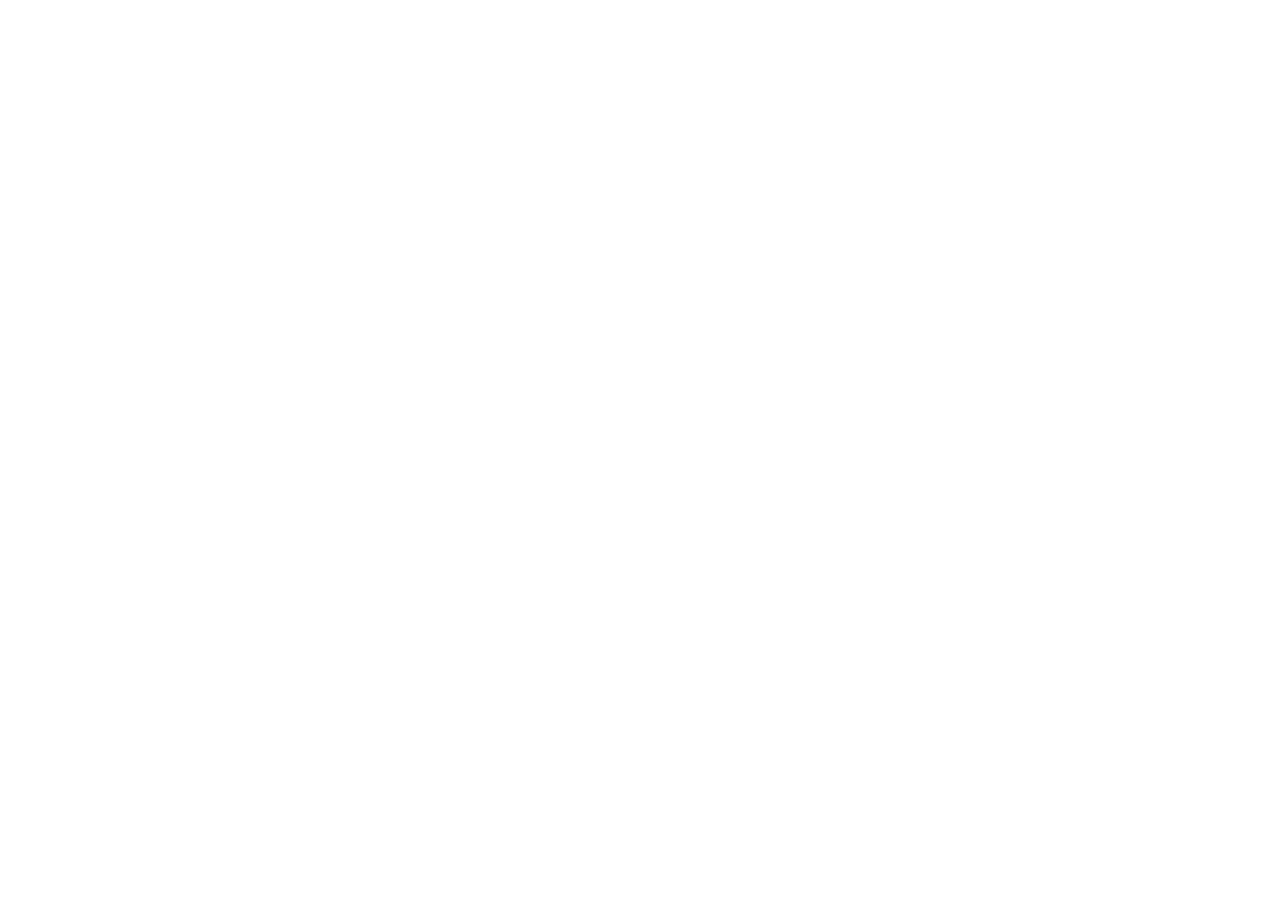
==== index.html @ 527576e9 "creat main files to start project and creat global rules" ====
<!DOCTYPE html>
<html lang="en">
<head>
    <meta charset="UTF-8">
    <meta name="viewport" content="width=device-width, initial-scale=1.0">
    <!-- Google Fonts -->
    <link rel="preconnect" href="https://fonts.googleapis.com">
    <link rel="preconnect" href="https://fonts.gstatic.com" crossorigin>
    <link href="https://fonts.googleapis.com/css2?family=Nunito+Sans:ital,opsz,wdth,wght,YTLC@0,6..12,75..125,200..1000,440..540;1,6..12,75..125,200..1000,440..540&display=swap" rel="stylesheet">
    <!-- Main Css Files -->
    <link rel="stylesheet" href="./css/style.css">
    <!-- Render All Elements -->
    <link rel="stylesheet" href="./css/normalize.css">
    <!-- Font Awesome -->
    <link rel="stylesheet" href="./css/all.min.css">
    <title>Rest-Countries-Api</title>
</head>
<body>
    <script src="./main.js"></script>
</body>
</html>
---- css/style.css ----
/* Start Variables */
:root {
--Dark-Blue: hsl(209, 23%, 22%);
--Very-Dark-Blue: hsl(207, 26%, 17%);
--Very-Dark-Blue: hsl(200, 15%, 8%);
--Dark-Gray: hsl(0, 0%, 52%);
--Very-Light-Gray: hsl(0, 0%, 98%);
--White: hsl(0, 0%, 100%);
}
/* Start Variables */
/* Start Global Rules */
* {
    box-sizing: border-box;
    margin: 0;
    padding: 0;
}
html {
    scroll-behavior: smooth;
}
body {
    font-family: "Nunito Sans", serif;
}
ul {
    list-style: none;
}
.container {
    padding-left: 15px;
    padding-right: 15px;
    margin-left: auto;
    margin-right: auto;
}
/* Small */
@media (min-width: 768px) {
    .container {
        width: 750px;
    }
}
/* Medium */
@media (min-width: 992px) {
    .container {
        width: 970px;
    }
}
/* Large */
@media (min-width: 1200px) {
    .container {
        width: 1170px;
    }
}
/* End Global Rules */
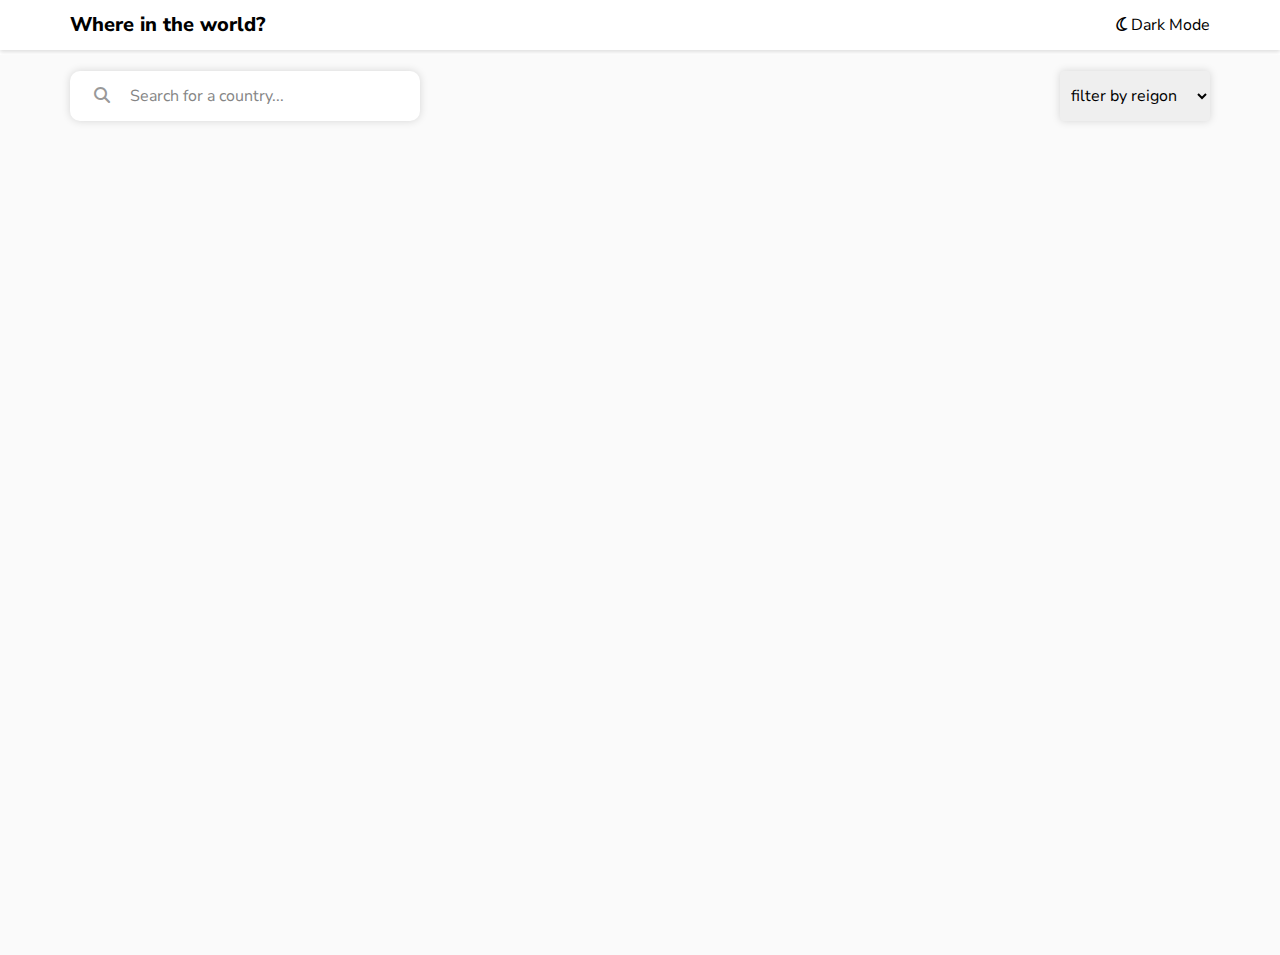
==== commit f1ecfe3b: "finish heading and input search and filter by html css" ====
--- a/index.html
+++ b/index.html
@@ -16,6 +16,34 @@
     <title>Rest-Countries-Api</title>
 </head>
 <body>
+    <div class="header">
+        <div class="container">
+          <h1>Where in the world?</h1>
+        <div class="icon">
+            <i class="fa-light fa-moon">
+            </i>
+            <span>Dark Mode</span>
+        </div>
+        </div>
+    </div>
+    <div class="section">
+        <div class="container">
+            <div class="info">
+                <div class="search">
+                <i class="fa-solid fa-magnifying-glass"></i>
+                <input type="text" name="" id="" placeholder="Search for a country...">
+            </div>
+            <select class="filter">
+                <option value="filter by reigon">filter by reigon</option>
+                <option value="Asia">Asia</option>
+                <option value="Ameirca">Ameirca</option>
+                <option value="Africa">Africa</option>
+                <option value="Europe">Europe</option>
+                <option value="oceania">oceania</option>
+            </select>
+        </div>
+        </div>
+    </div>
     <script src="./main.js"></script>
 </body>
 </html>--- a/css/style.css
+++ b/css/style.css
@@ -47,4 +47,83 @@
         width: 1170px;
     }
 }
-/* End Global Rules */+/* End Global Rules */
+/* Start Header */
+.header {
+    box-shadow: 0px 2px 4px 0px hsl(0deg 0% 52% / 27%);
+}
+.header .container {
+    display: flex;
+    align-items: center;
+    justify-content: space-between;
+}
+.header .container h1 {
+    font-size: 20px;
+    font-weight: 800;
+}
+.header .container .icon {
+    cursor: pointer;
+}
+.header .container .icon i {
+    font-family: "Font Awesome 6 Free";
+}
+/* End Header */
+/* Start Section */
+.section {
+    margin-top: 5px;
+    background-color: var(--Very-Light-Gray);
+    height: 100vh;
+}
+.section .container .info {
+    display: flex;
+    justify-content: space-between;
+    padding-top: 16px;
+    padding-bottom: 48px;
+}
+@media (max-width:768px) {
+   .section .container .info {
+    flex-direction: column;
+    gap: 35px;
+   }
+}
+.section .info .search {
+    max-width: 400px;
+    box-shadow: 0 0 8px 0px rgb(0, 0, 0,0.15);
+    border-radius: 10px;
+    padding-left: 24px;
+    background-color: white;
+    width: 350px;
+    color: #999;
+}
+@media (max-width:768px) {
+    .section .container .info .search {
+     width: 100%;
+    }
+ }
+.section .search input {
+    border: none;
+    outline: none;
+    padding: 16px;
+}
+.section .search input::placeholder {
+    color: var(--Dark-Gray);
+}
+.section .info .filter {
+    position: relative;
+    width: 150px;
+    padding: 7px;
+    border: none;
+    outline: none;
+    border-radius: 4px;
+    -webkit-border-radius: 4px;
+    -moz-border-radius: 4px;
+    -ms-border-radius: 4px;
+    -o-border-radius: 4px;
+    box-shadow: 0 0 8px 0px rgb(0, 0, 0,0.15);
+}
+@media (max-width:768px) {
+    .section .container .filter {
+     width: 200px;
+    }
+ }
+/* End Section */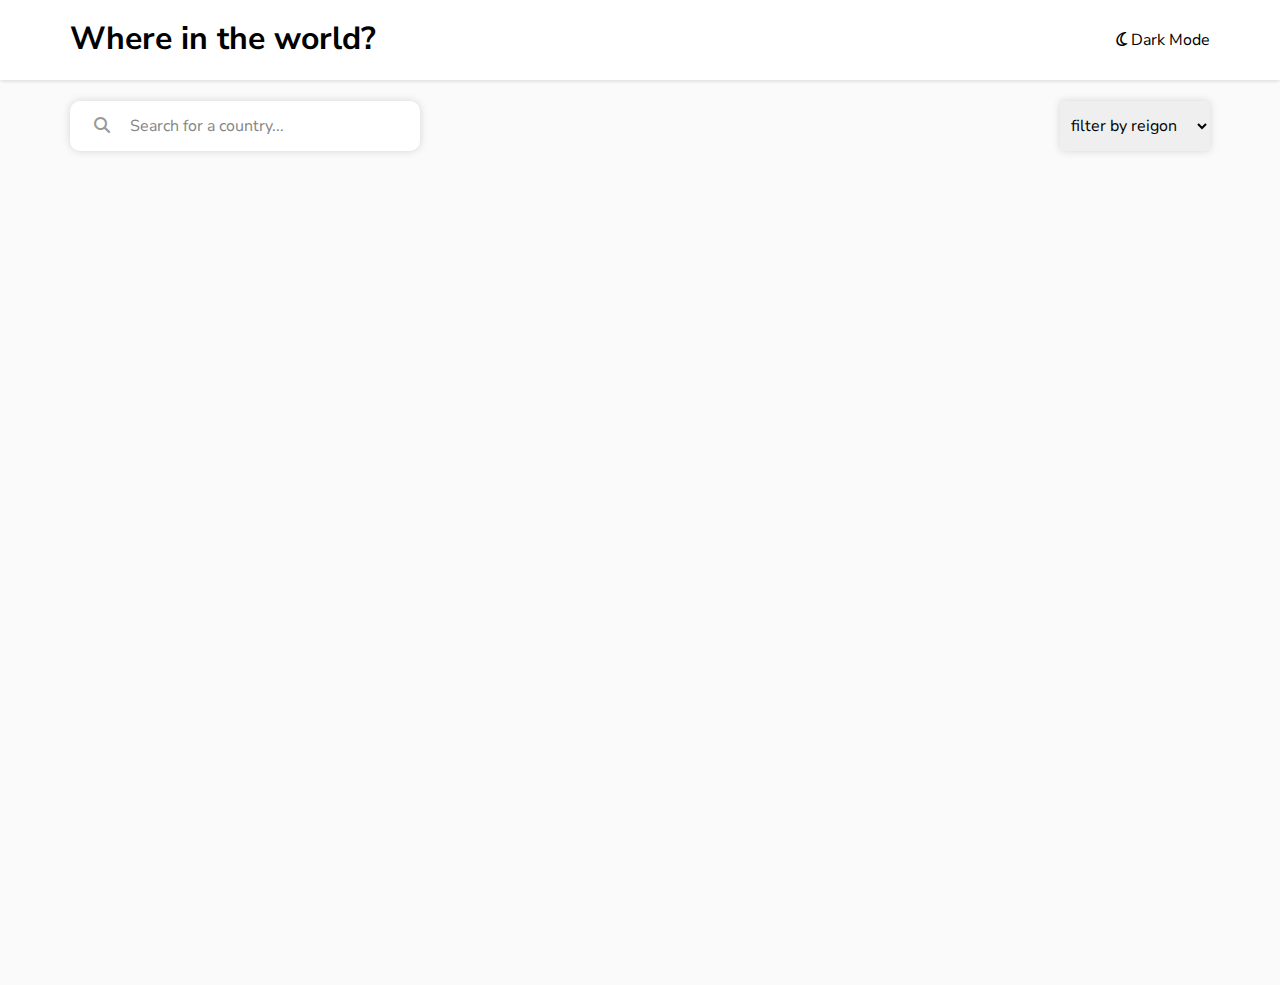
==== commit 50552d95: "add conuntries to the page using js" ====
--- a/index.html
+++ b/index.html
@@ -42,6 +42,8 @@
                 <option value="oceania">oceania</option>
             </select>
         </div>
+        <div class="countries">
+        </div>
         </div>
     </div>
     <script src="./main.js"></script>
--- a/css/style.css
+++ b/css/style.css
@@ -22,6 +22,9 @@
 }
 ul {
     list-style: none;
+}
+a {
+    text-decoration: none;
 }
 .container {
     padding-left: 15px;
@@ -57,9 +60,10 @@
     align-items: center;
     justify-content: space-between;
 }
-.header .container h1 {
+.header .container h3 {
     font-size: 20px;
     font-weight: 800;
+    cursor: pointer;
 }
 .header .container .icon {
     cursor: pointer;
@@ -126,4 +130,51 @@
      width: 200px;
     }
  }
+ .countries {
+   display: grid;
+   grid-template-columns: repeat(auto-fill, minmax(250px, 1fr));
+   gap: 30px;
+}
+.countries .country {
+    border-radius: 8px;
+    background-color: var(--White);
+    overflow: hidden;
+    padding-bottom: 24px;
+    box-shadow: 0 0 8px 0px rgba(0, 0, 0, 0.2);
+    transition: 0.5s;
+    -webkit-transition: 0.5s;
+    -moz-transition: 0.5s;
+    -ms-transition: 0.5s;
+    -o-transition: 0.2s;
+    cursor: pointer;
+}
+ .country:hover {
+    transform: scale(1.03);
+    box-shadow: 0 0 16px 0px rgba(0, 0, 0, 0.2);
+}
+.card-text {
+    padding: 0 20px;
+}
+.card-text h3 {
+    padding-bottom: 10px;
+    padding-top: 10px;
+    font-size: 24px;
+    color: black;
+}
+.card-text p {
+    padding: 5px;
+    color: black;
+}
+.card-text p span {
+    font-size: 14px;
+    color: var(--Dark-Gray);
+}
+.card-text b {
+    font-size: 16px;
+} 
+ .countries .country img {
+    max-width: 100%;
+    height: 300px;
+    object-fit: cover;
+ }
 /* End Section */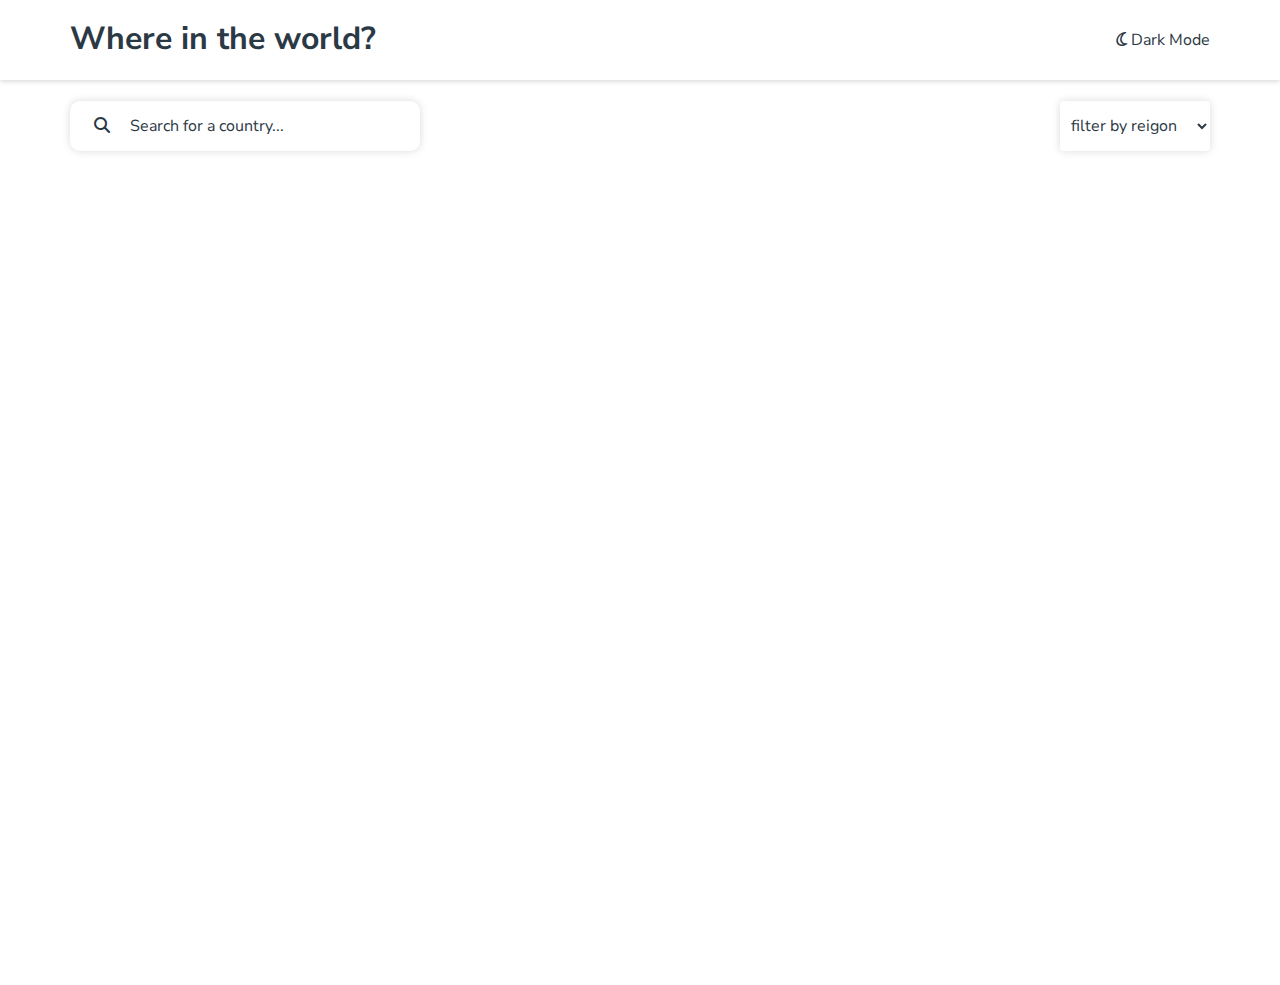
==== commit 4b50622c: "add dark mode to page" ====
--- a/index.html
+++ b/index.html
@@ -15,11 +15,11 @@
     <link rel="stylesheet" href="./css/all.min.css">
     <title>Rest-Countries-Api</title>
 </head>
-<body>
+<body class="">
     <div class="header">
         <div class="container">
           <h1>Where in the world?</h1>
-        <div class="icon">
+        <div class="icon ">
             <i class="fa-light fa-moon">
             </i>
             <span>Dark Mode</span>
@@ -31,7 +31,7 @@
             <div class="info">
                 <div class="search">
                 <i class="fa-solid fa-magnifying-glass"></i>
-                <input type="text" name="" id="" placeholder="Search for a country...">
+                <input class="" type="text" name="" id="" placeholder="Search for a country...">
             </div>
             <select class="filter">
                 <option value="filter by reigon">filter by reigon</option>
--- a/css/style.css
+++ b/css/style.css
@@ -19,12 +19,19 @@
 }
 body {
     font-family: "Nunito Sans", serif;
+    background-color: var(--White);
+    color:var(--Dark-Blue);
 }
+body.dark {
+    background-color: var(--Dark-Blue) ;
+    color:var(--White);
+ }
 ul {
     list-style: none;
 }
 a {
     text-decoration: none;
+    /* color: #999; */
 }
 .container {
     padding-left: 15px;
@@ -54,6 +61,7 @@
 /* Start Header */
 .header {
     box-shadow: 0px 2px 4px 0px hsl(0deg 0% 52% / 27%);
+    /* background-color: var(--White); */
 }
 .header .container {
     display: flex;
@@ -61,7 +69,7 @@
     justify-content: space-between;
 }
 .header .container h3 {
-    font-size: 20px;
+    font-size: 216px;
     font-weight: 800;
     cursor: pointer;
 }
@@ -75,7 +83,7 @@
 /* Start Section */
 .section {
     margin-top: 5px;
-    background-color: var(--Very-Light-Gray);
+    
     height: 100vh;
 }
 .section .container .info {
@@ -95,9 +103,8 @@
     box-shadow: 0 0 8px 0px rgb(0, 0, 0,0.15);
     border-radius: 10px;
     padding-left: 24px;
-    background-color: white;
     width: 350px;
-    color: #999;
+    color: inherit;
 }
 @media (max-width:768px) {
     .section .container .info .search {
@@ -108,9 +115,11 @@
     border: none;
     outline: none;
     padding: 16px;
+    background-color: inherit;
+    color: inherit;
 }
 .section .search input::placeholder {
-    color: var(--Dark-Gray);
+    color: inherit;
 }
 .section .info .filter {
     position: relative;
@@ -124,6 +133,8 @@
     -ms-border-radius: 4px;
     -o-border-radius: 4px;
     box-shadow: 0 0 8px 0px rgb(0, 0, 0,0.15);
+    background-color: inherit;
+    color: inherit;
 }
 @media (max-width:768px) {
     .section .container .filter {
@@ -134,10 +145,10 @@
    display: grid;
    grid-template-columns: repeat(auto-fill, minmax(250px, 1fr));
    gap: 30px;
+   color: inherit;
 }
 .countries .country {
     border-radius: 8px;
-    background-color: var(--White);
     overflow: hidden;
     padding-bottom: 24px;
     box-shadow: 0 0 8px 0px rgba(0, 0, 0, 0.2);
@@ -147,6 +158,7 @@
     -ms-transition: 0.5s;
     -o-transition: 0.2s;
     cursor: pointer;
+    color: inherit;
 }
  .country:hover {
     transform: scale(1.03);
@@ -154,16 +166,17 @@
 }
 .card-text {
     padding: 0 20px;
+    color: inherit;
 }
 .card-text h3 {
     padding-bottom: 10px;
     padding-top: 10px;
     font-size: 24px;
-    color: black;
+    color: inherit;
 }
 .card-text p {
     padding: 5px;
-    color: black;
+    color: inherit;
 }
 .card-text p span {
     font-size: 14px;
@@ -177,4 +190,5 @@
     height: 300px;
     object-fit: cover;
  }
+
 /* End Section */